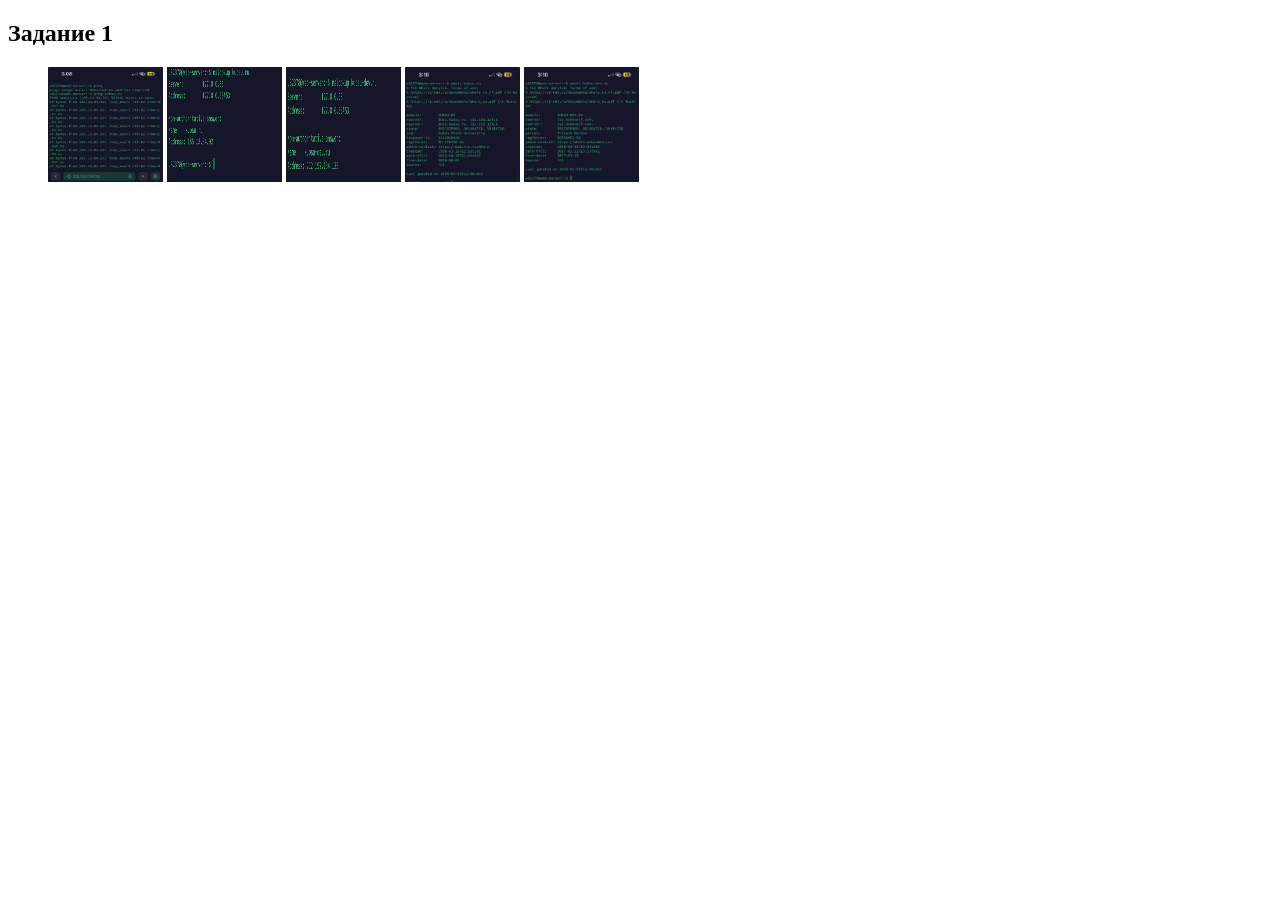
==== lab1/index.html @ ca2d5bfa "1" ====
<!DOCTYPE html>
<html lang="en">
<head>
    <meta charset="UTF-8">
    <meta name="viewport" content="width=device-width, initial-scale=1.0">
    <title>Lab1</title>
</head>
<body>
    
<h2 id="top">Задание 1</h2>
    <ul>
<img class="img-fluid" src="photos/IMG_7509.jpeg" alt="ПОМОГИТЕ" style="width:115px; height:115px;">
<img class="img-fluid" src="photos/IMG_7510.jpeg" alt="ПОМОГИТЕ" style="width:115px; height:115px;">
<img class="img-fluid" src="photos/IMG_7511.jpeg" alt="ПОМОГИТЕ" style="width:115px; height:115px;">
<img class="img-fluid" src="photos/IMG_7512.jpeg" alt="ПОМОГИТЕ" style="width:115px; height:115px;">
<img class="img-fluid" src="photos/IMG_7513.jpeg" alt="ПОМОГИТЕ" style="width:115px; height:115px;">
    </ul>
  </body>
</html>
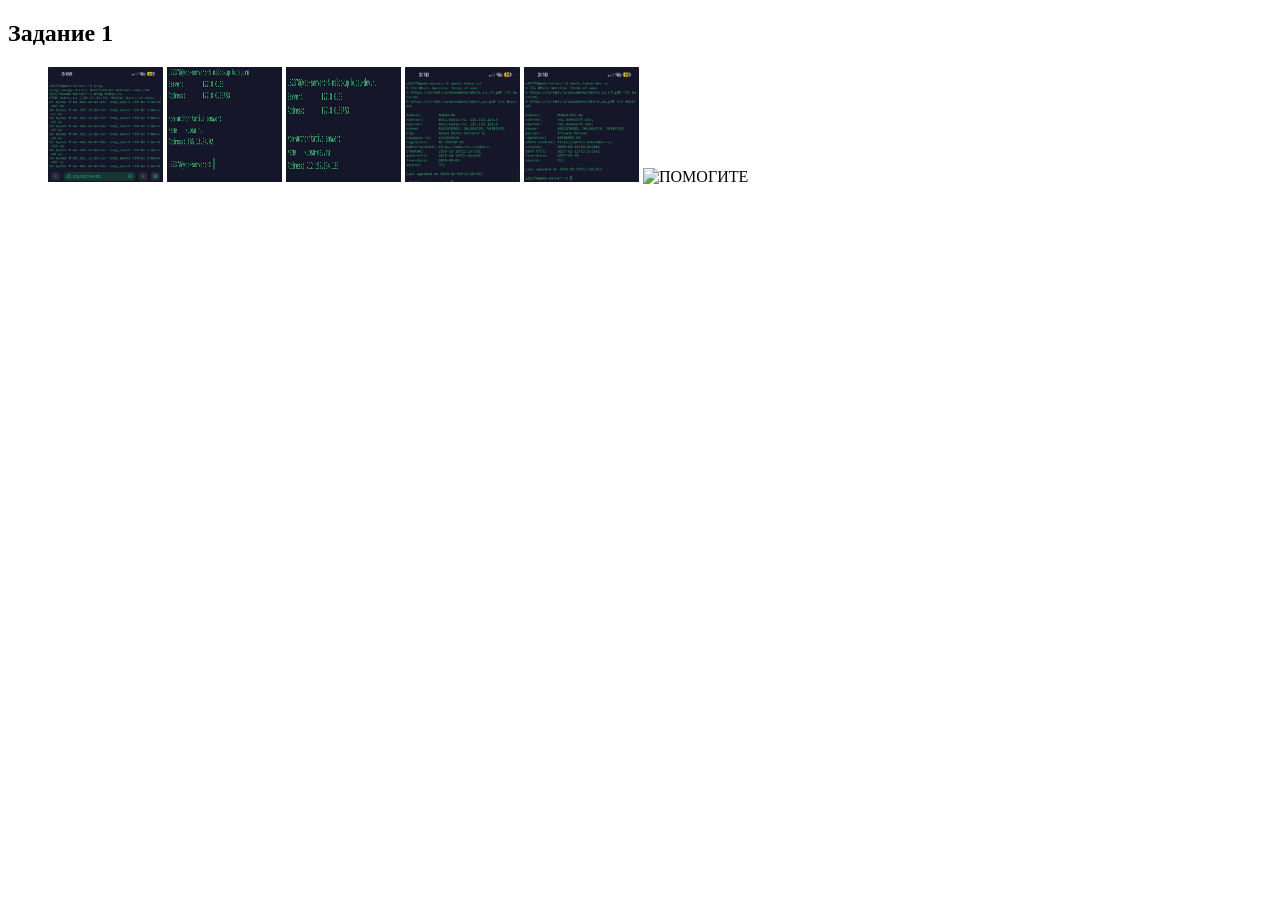
==== commit e433271f: "3" ====
--- a/lab1/index.html
+++ b/lab1/index.html
@@ -14,6 +14,7 @@
 <img class="img-fluid" src="photos/IMG_7511.jpeg" alt="ПОМОГИТЕ" style="width:115px; height:115px;">
 <img class="img-fluid" src="photos/IMG_7512.jpeg" alt="ПОМОГИТЕ" style="width:115px; height:115px;">
 <img class="img-fluid" src="photos/IMG_7513.jpeg" alt="ПОМОГИТЕ" style="width:115px; height:115px;">
+<img class="img-fluid" src="image.png" alt="ПОМОГИТЕ" style="width:115px; height:115px;">
     </ul>
   </body>
 </html>
